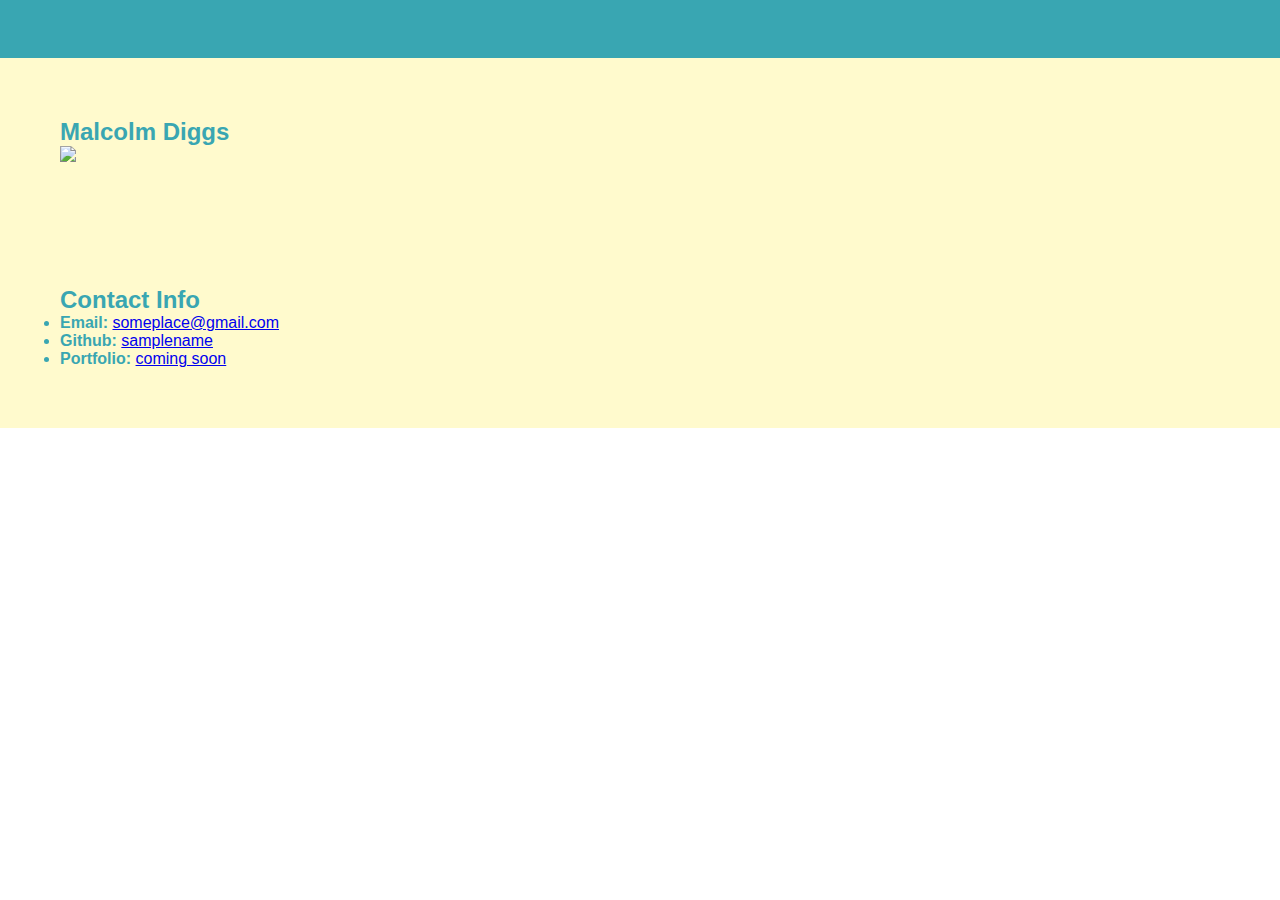
==== 01-html.html @ 3f1657e7 "Final" ====
<!DOCTYPE html>
<head>
    <link rel="stylesheet" href="./assets/css/style.css" />
    <title> Student Bio</title>
</head>

<body>
    <header>Student Bio</header>
</body>

<Section class="section">
    <h2> Malcolm Diggs</h2>
    <img src="https://via.placeholder.com/200">
</Section>

<Section class= "section">
    <h2>Contact Info</h2>
    <ul>
        <li id="email"><strong>Email:</strong> <a href="#">someplace@gmail.com</a></li>
        <li id="github"><strong>Github:</strong> <a href="#">samplename</a></li>
        <li id="portfolio"><strong>Portfolio:</strong> <a href="#">coming soon</a></li>
    </ul>
</Section>
</body>

</html>
---- assets/css/style.css ----
*{
    margin: 0;
    padding: 0;
    box-sizing: border-box;
}

body {
    /* more on this crazy alphanumerical value in a minute! */
    color: #39a6b2;
    font-family: Helvetica, Arial, sans-serif;
  }

  /* apply styles to <header> */
  header {
      padding: 20px 35px;
      background-color: #39a6b2;
  }
  .section {
    background-color: lemonchiffon;
  }
  
  header h1 {
    font-weight: bold;
    font-size: 36px;
    color: #fce138;
    margin: 0;
  }
  
  header a {
    text-decoration: none;
    color: #fce138;
  }

  header nav {
      float: right;
      margin:7px 0;

  }

  header nav ul li{
      display: inline;
  }

  header nav ul li a{
      margin:0 30px;
      font-weight: lighter;
      font-size: 22 px;
  }

  header h1 {
    font-weight: bold;
    font-size: 36px;
    color: #fce138;
    margin: 0;
    display:inline;
  }
  footer{
      background: #fce138;
      width: 100%;
      padding: 40px 35px;
  }

  footer h2{
      display: inline;
      color: #024e76;
      font-size: 30px;
      margin: 0;
  }

  footer div{
      float: right;
      line-height: 1.5;
      text-align: right;
  }

  footer a{
      color: #024e76;
  }

  section {
    padding: 60px;
     }

  /* Hero Style Start */
.hero {
    background-image: url(https://static.fullstack-bootcamp.com/module-1/hero-bg.jpg);
    height: 600px;
    background-size: cover;
    background-position: center;
    position: relative;
  }
  /* Hero Style End */

  .hero-form {
    border: 3px solid #024e76;
    background-color: #fce138;
    padding: 20px;
    width: 500px;
    color: #024e76;
    position: absolute;
    bottom: 120px;
    right: 140px;
  }

  .hero-form h3{ 
      font-size: 24px;
      margin: 0;
  }

  .hero-form p{ 
      margin: 5px 0 15px 0;
  }

  .form-input{
      border: 1px solid #024e76;
      display: block;
      padding: 7px 15px;
      font-size: 16px;
      color: #024e76;
      width: 100%;
      margin-bottom: 15px;
  }

  .hero-form label{
      margin: 0 5px;
  }

  .hero-form button {
      color: #fce138;
      background-color: #024e76;
      border: none;
      padding: 10px 20px;
      font-size: 16px;
  }
  /* HERO STYLES END */

  .intro{
      text-align: center;
  }

  .intro p {
      line-height: 1.7;
      color: #39a6b2;
      width: 80%;
      font-size: 20px;
  }

  .intro p {
    /* add this alongside your other declarations */
    margin: 0 auto;
  }

  .steps {
    text-align: center;
    background: #fce138;
  }

  .section-title {
    font-size: 55px;
    color: #024e76;
    margin-bottom: 35px;
    padding: 0 100px 20px 100px;
    display: inline-block;
    border-bottom: 3px solid;
  }
  
  .primary-border {
    border-color: #fce138;
  }
  
  .secondary-border {
    border-color: #39a6b2;
  }

  .steps div{
      margin-bottom: 80px;
  }

  .steps img{
      width: 15%;
      margin: 10px 0;
  }

  .steps h3{
      color:#024e76;
      font-size: 46px;
      margin-top: 10px;
  }

  .steps p{
      color: #39a6b2;
      font-size: 23px;
  }

  .steps span{
      font-size: 38px;
  }

  .trainers {
      text-align: center;
  }

  .trainer{
      width: 900px;
      margin: 0 auto 30px auto;
      background: #024e76;
      color: #fce138;
      overflow: auto;
  }

  .trainer img{
      width: 35%;
      float: left;
  }

  .trainer-bio {
      padding: 35px;
      float: left;
      width: 65%;
  }

  .text-left {
    text-align: left;
  }
  
  .text-right {
    text-align: right;
  }

  .trainer-bio h3 {
    font-size: 32px;
    margin-bottom: 8px;
  }
  
  .trainer-bio h4 {
    font-weight: lighter;
    font-size: 26px;
    margin-bottom: 25px;
  }
  
  .trainer-bio p {
    font-size: 17px;
    line-height: 1.3;
  }

  /* REACH OUT STYLES START */
.contact {
    text-align: center;
    background: #024e76;
  }

  .contact h2 {
    color: #fce138;
  }

  .contact-info iframe{
      width: 400px;
      height: 400px;
    }

  .contact-info div {
    width: 410px;
    display: inline-block;
    vertical-align: top;
    text-align: left;
    margin: 30px 0 0 60px;
    color: rgb(240, 229, 229);
  }

  .contact-info h3 {
    color: #fce138;
    font-size: 32px;
  }
  
  .contact-info p, .contact-info address {
    margin: 20px 0;
    line-height: 1.5;
    font-size: 20px;
    font-style: normal;
  }
  
  .contact-info a {
    color: #fce138;
  }
  
  /* REACH OUT STYLES END */

  /* homepage hero */
.hero {
    margin: 20px;
    background-color: white;
    font-size: 20px;
    color: blue;
  }
  
  /* secondary page hero */
  .hero-secondary {
    margin: 20px;
    background-color: black;
    font-size: 20px;
    color: red;
  }

  .hero {
    margin: 20px;
    font-size: 20px;
    background-color: white;
    color: blue;
  }
  
  /* these two colors will override the ones above in .hero */
  .hero-secondary {
    background-color: black;
    color: red;
  }

  .hero {
    background-position: bottom;
    height: auto;
    text-align: center;
    margin-bottom: 40px;
  }

  .page-title{
      color: #fce138;
      display: inline-block;
      border-bottom: 4px solid #fce138;
      padding: 0 80px 15px 80px;
      font-weight: normal;
      font-size: 42px;
      font-style: italic;
  }
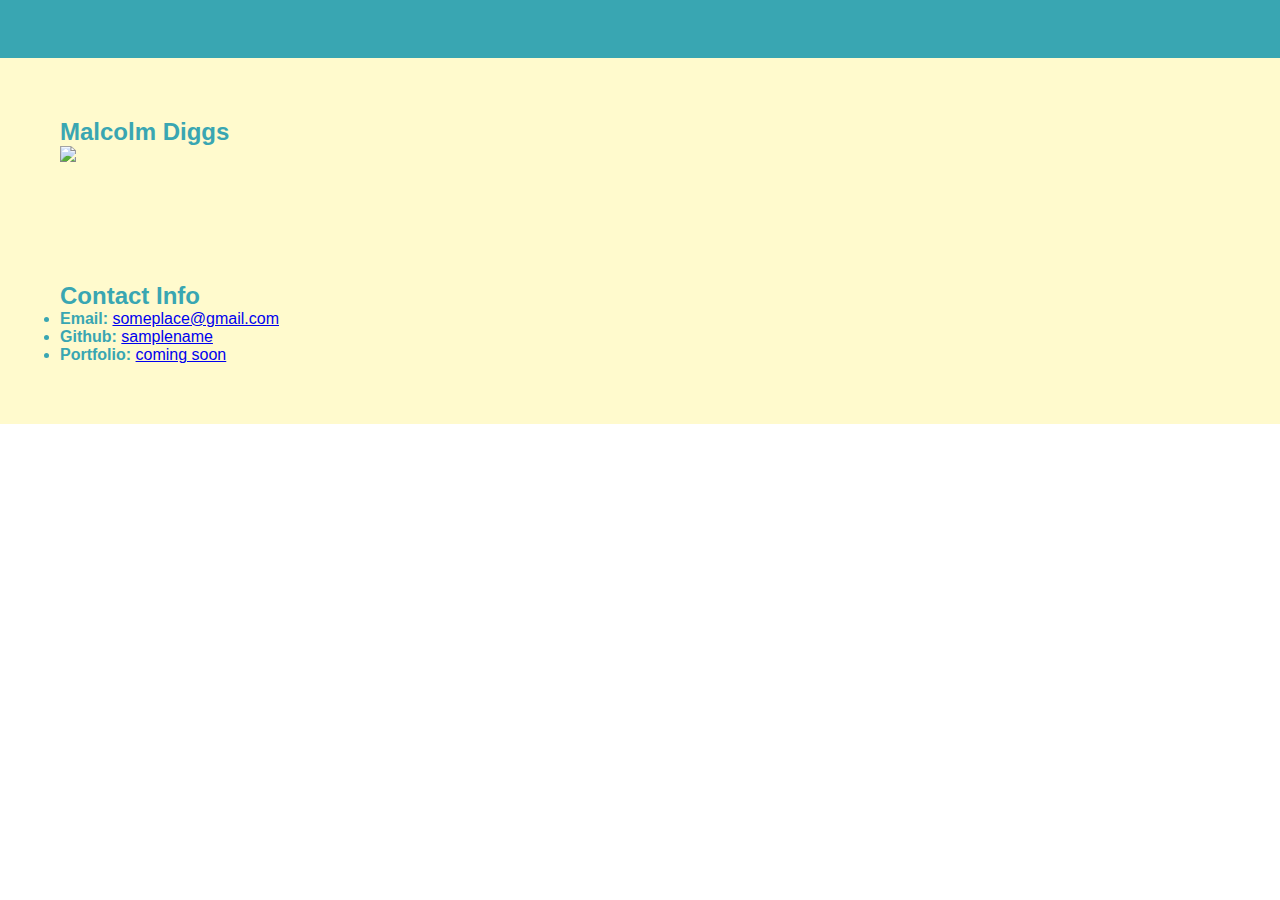
==== commit 63d90741: "commit for pull" ====
--- a/01-html.html
+++ b/01-html.html
@@ -1,4 +1,3 @@
-<!DOCTYPE html>
 <head>
     <link rel="stylesheet" href="./assets/css/style.css" />
     <title> Student Bio</title>
@@ -14,7 +13,7 @@
 </Section>
 
 <Section class= "section">
-    <h2>Contact Info</h2>
+    <h2 class="headers">Contact Info</h2>
     <ul>
         <li id="email"><strong>Email:</strong> <a href="#">someplace@gmail.com</a></li>
         <li id="github"><strong>Github:</strong> <a href="#">samplename</a></li>
